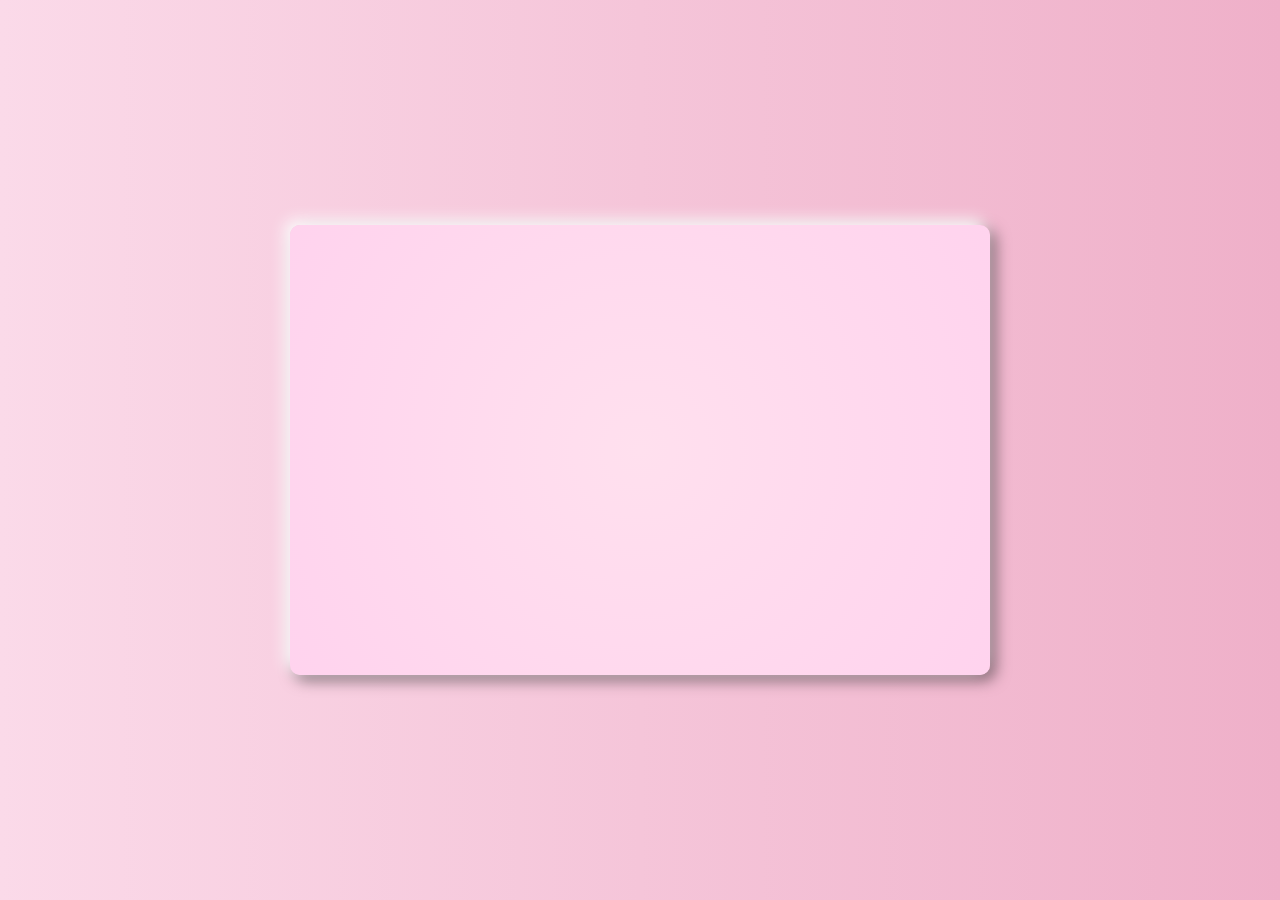
==== index.html @ 9da477eb "Add files via upload" ====
<!DOCTYPE html>
<html lang="en">
<head>
    <meta charset="UTF-8">
    <meta http-equiv="X-UA-Compatible" content="IE=edge">
    <meta name="viewport" content="width=device-width, initial-scale=1.0">
    <link rel="stylesheet" href="style.css">
    <link rel="stylesheet" href="https://cdnjs.cloudflare.com/ajax/libs/font-awesome/6.2.1/css/all.min.css" integrity="sha512-MV7K8+y+gLIBoVD59lQIYicR65iaqukzvf/nwasF0nqhPay5w/9lJmVM2hMDcnK1OnMGCdVK+iQrJ7lzPJQd1w==" crossorigin="anonymous" referrerpolicy="no-referrer" />
    <title>Lời tri ân tới thầy cô</title>
</head>
<body>
    <div class="container">
        <div class="boxcontainer">
            <div class="image">
                <img src="flag.png" alt="">
            </div>
            <div class="text-happybirthday">
                <img src="Untitled-1-01.png" alt="">
            </div>
            <div class="cake">
                <img src="316105261_122356007333235_266628947114700175_n.jpg" alt="">
            </div>
            <div class="box-balloon">
                <div class="balloon-item1">
                    <img src="balloon.png" alt="">
                </div>
                <div class="balloon-item1">
                    <img src="balloon.png" alt="">
                </div>
            </div>
            <div class="box-cloud">
                <div class="cloud">
                    <img src="cloud.png" alt="">
                </div>
                <div class="cloud">
                    <img src="cloud.png" alt="">
                </div>
            </div>
            <div class="box-firework">
                <div class="firework">
                    <img src="firework.png" alt="">
                    <img src="firework1.png" alt="" id="firework1">
                </div>
                <div class="firework">
                    <img src="firework.png" alt="">
                    <img src="firework1.png" alt="" id="firework1">
                </div>
            </div>
            <div class="paperCannons">
                <img src="paperCannons1.png" alt="">
            </div>
            <div class="box-giftbox">
                <img src="giftbox.png" alt="">
                <img src="giftbox.png" alt="">
                <img src="giftbox.png" alt="">
                <img src="giftbox.png" alt="">
                <img src="giftbox.png" alt="">
                <img src="giftbox.png" alt="">
            </div>
            <div class="mail">
                <i class="fa-regular fa-envelope"></i>
            </div>
            <div class="boxcute">
                <div class="cute1">
                    <img src="cute.png" alt="">
                </div>
                <div class="cute2">
                    <img src="cute.png" alt="">
                </div>
            </div>
        </div>
        <div class="boxMail">
            <i class="fa-solid fa-xmark"></i>
            <div class="boxMail-container">
                <div class="card1">
                    <div class="userImg">
                        <img src="315970144_840795553791268_6531350196241052292_n.jpg" alt="">
                    </div>
                    <h3>Lời tri ân </h3>
                    <div class="imageCute">
                        <img src="cute1.png" alt="">
                    </div>
                </div>
                <div class="card2">
                    <div class="card2-content">
                        <h3> &hearts;Dear Mr Trần Mạnh Trường &hearts;</h3>
                        <h2>Thời gian chẳng khác nào một cỗ máy vĩnh cửu cứ thế trôi đi không bao giờ trở lại.
                             Nó cứ lặng lẽ trôi đi mà không để ý tới những gì xung quanh nó. 
                             Thầy cô là người cảm nhận rõ nhất.
                            Thời gian trôi đi là những ngày thầy vất vả dạy dỗ đàn em thơ
                            , nâng niu từng nét chữ code, khuyên dặn trò từng lời căn font chữ,…. .
                             Kiến thức của em ngày càng sâu rộng là nhờ công lao to lớn của thầy cô.
                              Chúng em biết, vì tương lai tươi sáng của chúng em, vì muốn đất nước ngày càng tươi đẹp hơn,
                              Thầy cô đã dâng hiến cả cuộc đời và tuổi thanh xuân của mình.
                            Công ơn đó to lớn biết bao, cao cả biết nhường nào...
                            Một lời thôi làm sao tả hết công ơn to lớn như trời biển của thầy cô đối với chúng em.
                             Thay cho lời muốn nói, em chúc thầy luôn mạnh khoẻ,
                              luôn luôn gặp được nhiều niềm vui trong cuộc sống.
                             <br>  
                             Kí Tên<br>ThịnhMiO</h2>
                       
                         <div class="imageCute2">
                            <img src="cute2.png" alt="">
                         </div>
                    </div>
                </div>
            </div>
        </div>
    </div>
</body>
    <script>
        document.addEventListener('mousemove', function(e){
            let body = document.querySelector('body');
            let heart = document.createElement('span');
            let x = e.offsetX;
            let y = e.offsetY;
            heart.style.left = x+'px';
            heart.style.top = y+'px';

            let size = Math.random() * 10;
            heart.style.width = 4 * size+'px';
            heart.style.height = 4 * size+'px';


            let transformValue = Math.random() * 360;
            heart.style.transform = 'rotate('+ transformValue +'deg)';

            body.appendChild(heart);

            setTimeout(function(){
                heart.remove();
            },1000)
        })


        let mailBox = document.querySelector('.mail')
        let boxmail = document.querySelector('.boxMail')
        var close = document.querySelector('.fa-xmark')
        mailBox.onclick = function(){
            mailBox.classList.toggle('active')
            boxmail.classList.add('active')
        }

        close.addEventListener('click', function(){
            boxmail.classList.remove('active')
        })
    </script>
</html>
---- style.css ----
@import url('https://fonts.googleapis.com/css2?family=Roboto:wght@400&display=swap');
@import url('https://fonts.googleapis.com/css2?family=Dancing+Script:wght@700&display=swap');
*{
    margin: 0;
    padding: 0;
    box-sizing: border-box;
}
body{
    display: flex;
    justify-content: center;
    align-items: center; 
    min-height: 100vh;
    background: linear-gradient(to right, #FBDAE9, #EFB0C9);
    overflow: hidden;
}
.container{
    position: relative;
    width: 100%;
    height: 100%;
    display: flex;
    justify-content: center;
    flex-direction: column;
    align-items: center;
}
.container .boxcontainer{
    width: 700px;
    height: 450px;
    position: relative;
    display: flex;
    flex-direction: column;
    overflow: hidden;
    border-radius: 10px;
    box-shadow: -5px -5px 15px rgba(255, 255, 255),
                5px 5px 15px rgb(0, 0, 0, 0.5);
    background-image: radial-gradient(circle farthest-corner at center, #ffe0ee 0%, #ffd3ee 100%);
    animation: bgr 4s forwards;
    transition: 1s;
}
@keyframes bgr {
    0%{
        opacity: 0;
        visibility: hidden;
    }
    100%{
        opacity: 1;
        visibility: visible;
    }
}
.container .image{
    position: relative;
    width: 100%;
    height: 100%;
    display: flex;
    justify-content: center;
    animation: flag 2s forwards;
    opacity: 0;
    visibility: hidden;
    animation-delay: 2s;
    z-index: 1;
    transition: all 1s;
}
@keyframes flag{
    0%{
        opacity: 0;
        visibility: hidden;
        transform: translateY(-50px);
    }
    100%{
        opacity: 1;
        visibility: visible;
        transform: translateY(0);
    }
}
.container .image > img{
    width: 500px;
}
.container .text-happybirthday{
    position: absolute;
    width: 100%;
    height: 100%;
    left: 50%;
    transform: translateY(-160px);
    animation: texthappy 3s forwards;
    animation-delay: 3s;
    transition: 1s ease-in-out;
}
@keyframes texthappy{
    0%{
        transform: translateY(-160px);
    }
    40%{
        transform: translateY(90px);
    }
    50%{
        transform: translateY(95px);
    }
    55%{
        transform: translateY(40px);
    }
    60%{
        transform: translateY(80px);
    }
    70%{
        transform: translateY(50px);
    }
    80%, 90%, 100%{
        transform: translateY(70px);
    }
}
.container .text-happybirthday::before{
    position: absolute;
    content: '';
    width: 2px;
    height: 150px;
    background: #333;
    top: -25%;
    z-index: -1;
}
.container .text-happybirthday img{
    width: 200px;
    transform: translateX(-50%);
}
.container .cake{
    position: absolute;
    width: 100%;
    height: 100%;
    display: flex;
    justify-content: center;
    outline: none;
    animation: cake 3s ease forwards;
    animation-delay: 4s;
    opacity: 0;
    visibility: hidden;
    z-index: 100000;
}
@keyframes cake{
    0%{
        opacity: 1;
        visibility: visible;
        transform: translateY(200px);
    }
    100%{
        opacity: 1;
        visibility: visible;
        transform: translateY(0px);
    }
}
.container .cake img{
    width: 300px;
    height: 200px;
    position: absolute;
    top: 50%;
    margin-top: 50px;
    z-index: 10000;
    transition: 1s;
    cursor: pointer;
}
.container .cake img:hover{
    animation: cake1 0.5s infinite linear;
}
@keyframes cake1{
    0%{
        transform: rotate(5deg);
    }
    25%{
        transform: rotate(0deg);
    }
    50%{
        transform: rotate(-5deg);
    }
    75%{
        transform: rotate(0deg);
    }
    100%{
        transform: rotate(5deg);
    }
}
.box-balloon{
    position: absolute;
    width: 100%;
    height: 100%;
}
.box-balloon .balloon-item1{
    position: absolute;
}
.box-balloon .balloon-item1 img{
    width: 80px;
}
.box-balloon .balloon-item1:nth-child(1){
    animation: item1 8s forwards,
                item2 4s 8s linear infinite;
    transition: all 1s;
    opacity: 0;
    visibility: hidden;
}
@keyframes item2{
    0%{
        opacity: 1;
        visibility: visible;
        right: 86%;
        transform: translateX(0%);
        transform: rotate(0deg);
        bottom: 58%;
        transform: translateY(0px);
    }
    25%{
        opacity: 1;
        visibility: visible;
        right: 86%;
        transform: translateX(0%);
        transform: rotate(0deg);
        bottom: 58%;
        transform: translateY(5px);
    }
    50%{
        opacity: 1;
        visibility: visible;
        right: 86%;
        transform: translateX(0%);
        transform: rotate(0deg);
        bottom: 58%;
        transform: translateY(0px);
    }
    75%{
        opacity: 1;
        visibility: visible;
        right: 86%;
        transform: translateX(0%);
        transform: rotate(0deg);
        bottom: 58%;
        transform: translateY(-5px);
    }
    100%{
        opacity: 1;
        visibility: visible;
        right: 86%;
        transform: translateX(0%);
        transform: rotate(0deg);
        bottom: 58%;
        transform: translateY(0px);
    }
}
@keyframes item1{
    0%{
        opacity: 1;
        visibility: visible;
        right: 0%;
        transform: translateX(-50%);
        transform: rotate(5deg);
        bottom: -50%;
    }
    10%{
        transform: rotate(-5deg);
    }
    20%{
        transform: rotate(5deg);
    }
    30%{
        transform: rotate(-5deg);
    }
    40%{
        transform: rotate(5deg);
    }
    50%{
        transform: rotate(-5deg);
    }
    60%{
        transform: rotate(5deg);
    }
    70%{
        transform: rotate(-5deg);
    }
    80%{
        transform: rotate(5deg);
    }
    90%{
        transform: rotate(-5deg);
    }
    100%{
        opacity: 1;
        visibility: visible;
        right: 86%;
        transform: translateX(0%);
        transform: rotate(0deg);
        bottom: 58%;
    }
}
.box-balloon .balloon-item1:nth-child(2){
    animation: item3 8s forwards,
                item4 4s 8s linear infinite;
    transition: all 1s;
    opacity: 0;
    visibility: hidden;
}
@keyframes item4{
    0%{
        opacity: 1;
        visibility: visible;
        left: 85%;
        transform: translateX(0%);
        transform: rotate(0deg);
        bottom: 60%;
        transform: translateY(0px);
    }
    25%{
        opacity: 1;
        visibility: visible;
        left: 85%;
        transform: translateX(0%);
        transform: rotate(0deg);
        bottom: 60%;
        transform: translateY(5px);
    }
    50%{
        opacity: 1;
        visibility: visible;
        left: 85%;
        transform: translateX(0%);
        transform: rotate(0deg);
        bottom: 60%;
        transform: translateY(0px);
    }
    75%{
        opacity: 1;
        visibility: visible;
        left: 85%;
        transform: translateX(0%);
        transform: rotate(0deg);
        bottom: 60%;
        transform: translateY(-5px);
    }
    100%{
        opacity: 1;
        visibility: visible;
        left: 85%;
        transform: translateX(0%);
        transform: rotate(0deg);
        bottom: 60%;
        transform: translateY(0px);
    }
}
@keyframes item3{
    0%{
        opacity: 1;
        visibility: visible;
        left: 0%;
        transform: translateX(-50%);
        transform: rotate(5deg);
        bottom: -50%;
    }
    10%{
        transform: rotate(-5deg);
    }
    20%{
        transform: rotate(5deg);
    }
    30%{
        transform: rotate(-5deg);
    }
    40%{
        transform: rotate(5deg);
    }
    50%{
        transform: rotate(-5deg);
    }
    60%{
        transform: rotate(5deg);
    }
    70%{
        transform: rotate(-5deg);
    }
    80%{
        transform: rotate(5deg);
    }
    90%{
        transform: rotate(-5deg);
    }
    100%{
        opacity: 1;
        visibility: visible;
        left: 85%;
        transform: translateX(0%);
        transform: rotate(0deg);
        bottom: 60%;
    }
}
.container .box-cloud{
    position: absolute;
    width: 100%;
    height: auto;
}
.container .cloud{
    position: absolute;
    z-index: 10000;
    opacity: 0;
    animation: cloud 10s infinite linear;
    animation-delay: 4s;
}
@keyframes cloud{
    0%{
        opacity: 1;
        transform: translateX(-100px);
    }
    100%{
        opacity: 1;
        transform: translateX(800px);
    }
}
.container .cloud:first-child{
    display: flex;
    justify-content: center;
    align-items: center;
}
.container .cloud:first-child::before{
    position: absolute;
    content: 'Hãy ấn vào thư nhé';
    text-align: center;
    font-family: 'Roboto', sans-serif;
    font-weight: 600;
    width: 60px;
    font-size: 9px;
    align-items: center;
    z-index: 100000;
}
.container .cloud:last-child::before{
    position: absolute;
    content: 'hê sờ lô, hơ sờ ly ly';
    font-family: 'Roboto', sans-serif;
    font-weight: 600;
    font-size: 9px;
    align-items: center;
    z-index: 100000;
}
.container .cloud:last-child{
    position: absolute;
    z-index: 10000;
    opacity: 0;
    display: flex;
    justify-content: center;
    align-items: center;
    animation: cloud2 13s infinite linear;
    animation-delay: 4.5s;
    margin-top: 10px;
}
@keyframes cloud2{
    0%{
        opacity: 1;
        transform: translateX(800px);
    }
    100%{
        opacity: 1;
        transform: translateX(-100px);
    }
}
.container .cloud > img{
    width: 100px;
    filter: drop-shadow(1px 4px 0px rgb(188, 188, 188));
}
.container .box-firework{
    position: absolute;
    width: 100%;
    height: 100%;
}
.container .box-firework .firework{
    position: absolute;
    width: 100%;
    height: 100%;
    opacity: 0;
    visibility: hidden;
    animation: firework 2s forwards;
    animation-delay: 5s;
    transform: translate(30px, 300px);
}
.container .box-firework .firework > img{
    width: 100px;
}
@keyframes firework{
    0%{
        opacity: 0;
        visibility: hidden;
    }
    100%{
        opacity: 1;
        visibility: visible;
    }
}
.container .box-firework .firework #firework1{
    position: absolute;
    width: 20px;
    z-index: -1;
    opacity: 0;
    visibility: hidden;
    transform: translate(-50px, 35px);
    /* transform: translate(-60px, -50px); */
    animation: firework1 2s linear infinite;
    animation-delay: 6s;
    transition: all 1s ease-in-out;
}
@keyframes firework1{
    0%{
        opacity: 1;
        visibility: visible;
        transform: translate(-50px, 35px);
        width: 20px;
    }
    100%{
        opacity: 1;
        visibility: visible;
        width: 150px;
        transform: translate(-70px, -70px);
    }
}
.container .box-firework .firework:last-child{
    transform: scaleX(-1);
    top: 300px;
    right: 30px;
}
.container .spark{
    position: absolute;
}
span{
    position: absolute;
    pointer-events: none;
    filter: drop-shadow(0 0 10px rgba(0,0,0,0.2));
    animation: fadeInOut 1s linear infinite;
}
@keyframes fadeInOut{
    0%,100%{
        opacity: 0;
    }
    20%, 80%{
        opacity: 1;
    }
}
.container .paperCannons{
    position: absolute;
    width: 100%;
    height: 100%;
    z-index: -2;
    display: flex;
    justify-content: center;
}
.container .paperCannons > img{
    width: 350px;
    transition: all 1s;
    animation: paperCannons 2s forwards;
    animation-delay: 7s;
    opacity: 0;
    visibility: hidden;
}
@keyframes paperCannons{
    0%{
        opacity: 1;
        visibility: visible;
        transform: scale(0);
    }
    100%{
        opacity: 1;
        visibility: visible;
        transform: scale(1);
    }
}
.container .box-giftbox{
    position: absolute;
    width: 100%;
    height: 100%;
}
.container .box-giftbox > img:nth-child(1){
    width: 50px;
    margin-top: 360px;
    margin-left: 120px;
    transform: rotate(-10deg);
    animation: giftbox2 0.5s linear infinite;
    animation-delay: 8.5s;
    opacity: 0;
    visibility: hidden;
    transition: all 2s;
}
.container .box-giftbox > img:nth-child(2){
    position: absolute;
    width: 30px;
    margin-top: 250px;
    margin-left: -150px;
    transform: rotate(15deg);
    filter: blur(1px);
    opacity: 0;
    visibility: hidden;
    animation: giftbox1 4s forwards;
    animation-delay: 8s;
}
.container .box-giftbox > img:nth-child(3){
    position: absolute;
    width: 25px;
    margin-top: 200px;
    margin-left: 450px;
    transform: rotate(15deg);
    filter: blur(2px);
    opacity: 0;
    visibility: hidden;
    animation: giftbox1 4s forwards;
    animation-delay: 8s;
}
.container .box-giftbox > img:nth-child(4){
    position: absolute;
    width: 55px;
    margin-top: 380px;
    margin-left: 340px;
    transform: rotate(15deg);
    animation: giftbox2 0.5s linear infinite;
    animation-delay: 8.5s;
    opacity: 0;
    visibility: hidden;
    transition: all 2s;
}
@keyframes giftbox1{
    0%{
        opacity: 0;
        visibility: hidden;
    }
    100%{
        opacity: 1;
        visibility: visible;
    }
}
@keyframes giftbox2{
    0%{
        visibility: visible;
        opacity: 1;
        transform: rotate(-10deg);
    }
    25%{
        opacity: 1;
        visibility: visible;
        transform: rotate(0deg);
    }
    50%{
        visibility: visible;
        opacity: 1;
        transform: rotate(10deg);
    }
    75%{
        opacity: 1;
        visibility: visible;
        transform: rotate(0deg);
    }
    100%{
        opacity: 1;
        visibility: visible;
        transform: rotate(-10deg);
    }
}
.container .box-giftbox > img:nth-child(5){
    position: absolute;
    width: 30px;
    bottom: 0;
    transform: translate(-90px, 50px);
    animation: giftbox3 2s linear infinite;
    animation-delay: 10s;
    filter: drop-shadow(0 0 15px red);
    transition: all 1s;
}
.container .box-giftbox > img:nth-child(6){
    position: absolute;
    width: 30px;
    bottom: 0;
    right: 0;
    transform: translate(-60px, 50px);
    animation: giftbox4 2s linear infinite;
    animation-delay: 11s;
    filter: drop-shadow(0 0 15px red);
    transition: all 1s;
}
@keyframes giftbox3{
    0%{
        transform: translate(-100px, 35px);
    }
    2%{
        transform: translate(-80px, 5px) rotate(10deg);
    }
    4%{
        transform: translate(-70px, -25px) rotate(20deg);
    }
    6%{
        transform: translate(-55px, -50px) rotate(30deg);
    }
    8%{
        transform: translate(-50px, -60px) rotate(40deg);
    }
    10%{
        transform: translate(-45px, -70px) rotate(50deg);
    }
    12%{
        transform: translate(-40px, -80px) rotate(60deg);
    }
    14%{
        transform: translate(-35px, -90px) rotate(70deg);
    }
    16%{
        transform: translate(-30px, -100px) rotate(80deg);
    }
    18%{
        transform: translate(-25px, -110px) rotate(90deg);
    }
    20%{
        transform: translate(-20px, -115px) rotate(100deg);
    }
    22%{
        transform: translate(-15px, -120px) rotate(110deg) scale(1.1);
    }
    26%{
        transform: translate(-10px, -125px) rotate(120deg) scale(1.1);
    }
    30%{
        transform: translate(-5px, -130px) rotate(130deg) scale(1.2);
    }
    40%{
        transform: translate(0px, -135px) rotate(140deg) scale(1.2);
    }
    50%{
        transform: translate(5px, -140px) rotate(150deg) scale(1.2);
    }
    60%{
        transform: translate(10px, -145px) rotate(160deg) scale(1.3);
    }
    70%{
        transform: translate(20px, -150px) rotate(170deg) scale(1.3);
    }
    75%{
        transform: translate(30px, -150px) rotate(180deg) scale(1.3);
    }
    80%{
        transform: translate(40px, -150px) rotate(185deg) scale(1.2);
    }
    82%{
        transform: translate(50px, -145px) rotate(190deg) scale(1.1);
    }
    84%{
        transform: translate(55px, -140px) rotate(200deg) scale(1.1);
    }
    86%{
        transform: translate(60px, -135px) rotate(210deg) scale(1.1);
    }
    88%{
        transform: translate(65px, -130px) rotate(220deg) scale(0.9);
    }
    90%{
        transform: translate(70px, -110px) rotate(230deg) scale(0.9);
    }
    92%{
        transform: translate(80px, -80px) rotate(240deg) scale(0.8);
    }
    94%{
        transform: translate(90px, -55px) rotate(250deg) scale(0.8);
    }
    96%{
        transform: translate(100px, -20px) rotate(185deg) scale(0.7);
    }
    98%{
        transform: translate(110px, 5px) rotate(195deg) scale(0.6);
    }
    100%{
        transform: translate(120px, 35px) rotate(205deg) scale(0.5);
    }
}
@keyframes giftbox4{
    0%{
        transform: translate(0px, 35px);
    }
    2%{
        transform: translate(-20px, 5px) rotate(10deg);
    }
    4%{
        transform: translate(-30px, -25px) rotate(20deg);
    }
    6%{
        transform: translate(-45px, -50px) rotate(30deg);
    }
    8%{
        transform: translate(-50px, -60px) rotate(40deg);
    }
    10%{
        transform: translate(-55px, -70px) rotate(50deg);
    }
    12%{
        transform: translate(-60px, -80px) rotate(60deg);
    }
    14%{
        transform: translate(-65px, -90px) rotate(70deg);
    }
    16%{
        transform: translate(-70px, -100px) rotate(80deg);
    }
    18%{
        transform: translate(-75px, -110px) rotate(90deg);
    }
    20%{
        transform: translate(-80px, -115px) rotate(100deg);
    }
    22%{
        transform: translate(-85px, -120px) rotate(110deg) scale(1.1);
    }
    26%{
        transform: translate(-90px, -125px) rotate(120deg) scale(1.1);
    }
    30%{
        transform: translate(-95px, -130px) rotate(130deg) scale(1.2);
    }
    40%{
        transform: translate(-100px, -135px) rotate(140deg) scale(1.2);
    }
    50%{
        transform: translate(-105px, -140px) rotate(150deg) scale(1.2);
    }
    60%{
        transform: translate(-110px, -145px) rotate(160deg) scale(1.3);
    }
    70%{
        transform: translate(-120px, -150px) rotate(170deg) scale(1.3);
    }
    75%{
        transform: translate(-130px, -150px) rotate(180deg) scale(1.3);
    }
    80%{
        transform: translate(-140px, -150px) rotate(185deg) scale(1.2);
    }
    82%{
        transform: translate(-150px, -145px) rotate(190deg) scale(1.1);
    }
    84%{
        transform: translate(-155px, -140px) rotate(200deg) scale(1.1);
    }
    86%{
        transform: translate(-160px, -135px) rotate(210deg) scale(1.1);
    }
    88%{
        transform: translate(-165px, -130px) rotate(220deg) scale(0.9);
    }
    90%{
        transform: translate(-170px, -110px) rotate(230deg) scale(0.9);
    }
    92%{
        transform: translate(-180px, -80px) rotate(240deg) scale(0.8);
    }
    94%{
        transform: translate(-190px, -55px) rotate(250deg) scale(0.8);
    }
    96%{
        transform: translate(-200px, -20px) rotate(185deg) scale(0.7);
    }
    98%{
        transform: translate(-210px, 5px) rotate(195deg) scale(0.6);
    }
    100%{
        transform: translate(-220px, 35px) rotate(205deg) scale(0.5);
    }
}
.container .mail{
    position: absolute;
    width: 100px;
    height: 100px;
    display: flex;
    justify-content: center;
    align-items: center;
    top: 50%;
    left: 50%;
    transform: translate(-50%, -50%);
    opacity: 0;
    visibility: hidden;
    animation: envelope 1s forwards;
    animation-delay: 11.5s;
    z-index: 100000000;
}
.container .mail .fa-envelope{
    position: absolute;
    margin-top: 50px;
    font-size: 40px;
    color: red;
    cursor: pointer;
    z-index: 1000000;
    display: flex;
    justify-content: center;
    align-items: center;
}
@keyframes envelope{
    0%{
        opacity: 1;
        visibility: visible;
    }
    100%{
        opacity: 1;
        visibility: visible;
    }

}
.container .mail .fa-envelope:hover{
    filter: drop-shadow(0 0 10px red);
    animation: mail1 0.3s infinite ease-in-out;
    transition: all 1s ease-in;
}
@keyframes mail1{
    0%{
        transform: rotate(-10deg);
    }
    25%{
        transform: rotate(0deg);
    }
    50%{
        transform: rotate(10deg);
    }
    75%{
        transform: rotate(0deg);
    }
    100%{
        transform: rotate(-10deg);
    }
}
.container .mail .fa-envelope::after{
    position: absolute;
    content: '';
    width: 55px;
    height: 45px;
    background: white;
    z-index: -1;
    border-radius: 10px;
}
.container .boxcute{
    position: absolute;
    width: 100%;
    height: 100%;
}
.container .cute1{
    position: absolute;
    top: 210px;
    left: -100px;
    animation: cute 3s infinite ease-in-out;
    animation-delay: 13s;
}
@keyframes cute{
    0%{
        transform: translateX(0px) rotateZ(0deg) scale(0.7);
    }
    50%,60%, 70%,80%,90%,95%{
        transform: translateX(70px) rotateZ(45deg) scale(1.3);
    }
    100%{
        transform: translateX(10px) rotateZ(0deg) scale(0.3);
    }
}
.container .cute1::after{
    position: absolute;
    content:'Hello EveryBody';
    font-family: 'Roboto', sans-serif;
    text-align: center;
    padding: 10px;
    width: 80px;
    font-size: 10px;
    background: white;
    border-radius: 15px;
    margin-top: -30px;
    margin-left: -40px;
    animation: cutemail 3s linear infinite;
    animation-delay: 13s;
    z-index: -1;
    opacity: 0;
    font-weight: 600;
}
@keyframes cutemail{
    0%{
        opacity: 1;
        transform: translate(-60px, 40px) scale(0.1);
    }
    50%, 60%, 70%, 80%, 90%, 95%, 99%{
        opacity: 1;
        transform: translate(0, 0) scale(1);
    }
    100%{
        opacity: 1;
        transform: translate(-60px, 40px) scale(0.1);
    }
}
.container .cute2{
    position: absolute;
    top: 210px;
    right: -100px;
    transform: scaleX(-1);
    animation: cute2 3s infinite ease-in-out;
    animation-delay: 12s;
}
@keyframes cute2{
    0%{
        transform: translateX(0px) rotateZ(0deg) scale(0.7);
    }
    50%,60%, 70%,80%,90%,95%{
        transform: translateX(-70px) rotateZ(-45deg) scale(1.3);
    }
    100%{
        transform: translateX(-10px) rotateZ(0deg) scale(0.3);
    }
}
.container .cute2::after{
    position: absolute;
    content: 'Ú Òa';
    font-family: 'Roboto', sans-serif;
    text-align: center;
    padding: 10px;
    width: 80px;
    font-size: 10px;
    background: white;
    border-radius: 15px;
    margin-top: -30px;
    margin-left: -100px;
    animation: cutemail2 3s linear infinite;
    animation-delay: 12s;
    z-index: -1;
    opacity: 0;
    font-weight: 600;
}
@keyframes cutemail2{
    0%{
        opacity: 1;
        transform: translate(-10px, 70px) scale(0.1);
    }
    50%, 60%, 70%, 80%, 90%, 95%, 99%{
        opacity: 1;
        transform: translate(0, 0) scale(1);
    }
    100%{
        opacity: 1;
        transform: translate(-10px, 70px) scale(0.1);
    }
}
.container .cute1 img{
    width: 100px;
    height: 100px;
}
.container .cute2 img{
    width: 100px;
    height: 100px;
}
.boxMail{
    position: fixed;
    background: rgb(0, 0, 0, 0.8);
    width: 100%;
    height: 100%;
    opacity: 0;
    top: 0;
    display: flex;
    justify-content: center;
    align-items: center;
    transform: scale(0.3);
    visibility: hidden;
    transition: all 0.5s;
    z-index: 100000000;
}
.boxMail.active{
    opacity: 1;
    visibility: visible;
    transform: scale(1);
}
.boxMail .boxMail-container{
    position: absolute;
    width: 750px;
    height: 500px;
    display: flex;
    margin: 0;
    transform: scale(0.9);
    -webkit-perspective: 2000px;
    perspective: 2000px;
    transition: all 0.5s;
}
.boxMail .boxMail-container:hover{
    transform: rotate(-5deg);
    filter: drop-shadow(0 0 10px red);
}
.boxMail .boxMail-container:hover .card1{
    transform: translate(-187px, -250px) rotateY(-140deg);
}
.boxMail .boxMail-container .card1,
.boxMail .boxMail-container .card2{
    position: absolute;
    width: 100%;
    height: 100%;
    top: 50%;
    left: 50%;
    transform: translate(-50%, -50%);
    border: 1px solid black;
}
.boxMail .boxMail-container .card1{
    position: absolute;
    width: 50%;
    height: 100%;
    background: linear-gradient(to right, rgb(169, 0, 0), rgb(202, 0, 0) 30%);
    color: white;
    display: flex;
    justify-content: center;
    align-items: center;
    flex-direction: column;
}
.boxMail-container .card1{
    z-index: 1;
    -webkit-transform-style: preserve-3d;
    transform-style: preserve-3d;
    transform-origin: left;
    transition: all 1s ease-in-out;
}
.boxMail .boxMail-container .card1 .userImg{
    position: relative;
    width: 80px;
    height: 80px;
    background-color: white;
    border-radius: 50%;
    overflow: hidden;
    border: 2px solid white;
    cursor: pointer;
    margin-bottom: 20px;
 }   
.boxMail .boxMail-container .card1 .userImg img{
    position: absolute;
    object-fit: cover;
    width: calc(100%);
    height: calc(100%);
    

}
.boxMail .boxMail-container .card1 h3{
    font-family: 'Dancing Script', cursive;
    font-size: 40px;
    text-transform: uppercase;
    width: 80%;
    text-align: center;
    line-height: 1.5;
    letter-spacing: 5px;
    transform: rotate(-5deg);
    text-shadow: 0 0 5px white,
                0 0 10px white;
}
.boxMail .boxMail-container .card2{
    position: relative;
    width: 50%;
    height: 100%;
    background: linear-gradient(to right, #e0e0e0, #ffffff 30%);
    -webkit-transform-style: preserve-3d;
    transform-style: preserve-3d;
    transform-origin: left;
    transition: all 1s;
}
.boxMail .boxMail-container .card2 .card2-content{
    width: 100%;
    height: 100%;
    position: relative;
    background-color: #ffd2e4;
    transition: all 1s;
    overflow: hidden;
}
.boxMail .boxMail-container:hover .card2-content{
    transform: translate(20px, 20px);
    box-shadow: -1px -1px 5px rgb(0, 0, 0, 0.4);
}
.boxMail .boxMail-container .card2 h3{
    font-family: 'Dancing Script', cursive;
    padding: 20px 0px 10px 60px;
    opacity: 0;
    visibility: hidden;
    font-size: 25px;
    text-shadow: 0 0 8px red;
}
.boxMail .boxMail-container .card2:hover h3{
    animation: texth3 3s forwards;
    animation-delay: 2s;
    transition: 1s;
}
@keyframes texth3{
    0%{
        opacity: 1;
        visibility: visible;
        padding: 20px 0px 10px 60px;
    }
    100%{
        opacity: 1;
        visibility: visible;
        padding: 20px 0px 10px 152px; 
    }
}
.boxMail .boxMail-container .card2 h2{
    font-family: 'Dancing Script', cursive;
    padding: 0px 20px;
    text-indent: 20px;
    font-size: 17px;
    opacity: 0;
}
.boxMail .boxMail-container .card2:hover h2{
    animation: texth2 2s forwards;
    animation-delay: 4s;
    transition: 1s;
}
@keyframes texth2{
    0%{
        opacity: 0;
    }
    100%{
        opacity: 1;
    }
}
.boxMail .boxMail-container .card2 .card2-content .imageCute2{
    position: absolute;
    top: 5px;
    left: 20px;
    opacity: 0;
    transition: 1s;
}
.boxMail .boxMail-container .card2 .card2-content:hover .imageCute2{
    animation: cute3 1s linear infinite,
                cute4 3s 2s forwards;
    animation-delay: 2s;
    transition: 1s;
}
@keyframes cute3{
    0%{
        opacity: 1;
        transform: rotate(0deg);
    }
    25%{
        opacity: 1;
        transform: rotate(5deg);
    }
    50%{
        opacity: 1;
        transform: rotate(0deg);
    }
    75%{
        opacity: 1;
        transform: rotate(-5deg);
    }
    100%{
        opacity: 1;
        transform: rotate(0deg);
    }
}
@keyframes cute4{
    0%{
        left: 20px;
    }
    100%{
        left: 100px;
    }
}
.boxMail .boxMail-container .card2 .card2-content .imageCute2 img{
    width: 40px;
}
.boxMail .fa-xmark{
    position: fixed;
    top: 0;
    right: 0;
    font-size: 30px;
    padding: 10px 25px;
    cursor: pointer;
    color: white;
    z-index: 10000000000000000;
}

/* ----- hiệu ứng di chuyển chuột----- */
span::before{
    content: '';
    position: absolute;
    width: 100%;
    height: 100%;
    background: url(heart.png);
    background-size: cover;
    animation: moveheart 1s linear infinite;
}
@keyframes moveheart{
    0%{
        transform: translate(0) rotate(0deg);
    }
    100%{
        transform: translate(100px) rotate(360deg);
    }
}
/* ------hết hiệu ứng di chuyển chuột----- */
.vietmix{
    padding-top: 30px;
    width: 700px;
}
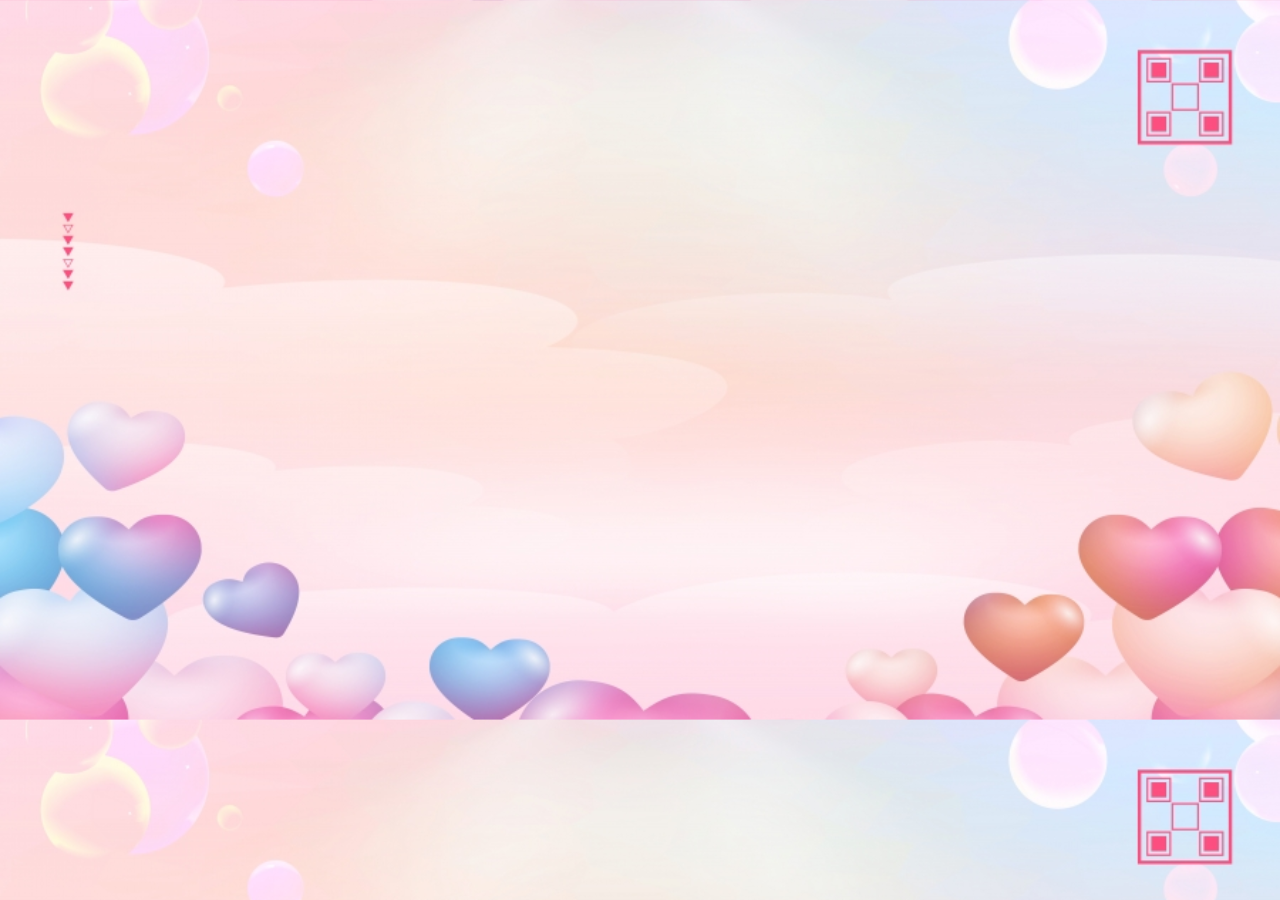
==== commit 11408b62: "Add files via upload" ====
--- a/index.html
+++ b/index.html
@@ -4,145 +4,252 @@
     <meta charset="UTF-8">
     <meta http-equiv="X-UA-Compatible" content="IE=edge">
     <meta name="viewport" content="width=device-width, initial-scale=1.0">
-    <link rel="stylesheet" href="style.css">
-    <link rel="stylesheet" href="https://cdnjs.cloudflare.com/ajax/libs/font-awesome/6.2.1/css/all.min.css" integrity="sha512-MV7K8+y+gLIBoVD59lQIYicR65iaqukzvf/nwasF0nqhPay5w/9lJmVM2hMDcnK1OnMGCdVK+iQrJ7lzPJQd1w==" crossorigin="anonymous" referrerpolicy="no-referrer" />
-    <title>Lời tri ân tới thầy cô</title>
+    <title>Document</title>
+    <link rel="stylesheet" href="https://cdnjs.cloudflare.com/ajax/libs/font-awesome/6.2.0/css/all.min.css" integrity="sha512-xh6O/CkQoPOWDdYTDqeRdPCVd1SpvCA9XXcUnZS2FmJNp1coAFzvtCN9BmamE+4aHK8yyUHUSCcJHgXloTyT2A==" crossorigin="anonymous" referrerpolicy="no-referrer" />
+    <style>
+        @import url('https://fonts.googleapis.com/css2?family=Ms+Madi&display=swap');
+        body{
+            margin: 0;
+            padding: 0;
+            background-image: url("bgr.jpg");
+            background-size: cover;
+        }
+        .traitym{
+            width: 600px;
+            height: 300px;
+            position: absolute;
+            left: 50%;
+            top: 50%;
+            transform: translate(-52%,-20%);
+        }
+        svg .cls-1{
+            stroke: #fe0040;
+            stroke-width: 5px;
+            fill: none;
+            stroke-dasharray: 3700;
+            stroke-dashoffset: 3700;
+            animation: ani 6s forwards 1s;
+        }
+        @keyframes ani{
+            to{
+                stroke-dashoffset: 0;
+            }
+        }
+        svg .cls-3{
+            stroke: #fe0040;
+            stroke-width: 5px;
+            fill: none;
+            border-radius: 2px;
+            stroke-dasharray: 2000;
+            stroke-dashoffset: 2000;
+            animation: ani1 6s forwards 3s;
+        }
+        @keyframes ani1{
+            0%{
+                stroke-dashoffset: 2000;
+                fill: none;
+            }
+            100%{
+                stroke-dashoffset: 0;
+                fill: red;
+            }
+        }
+        #text{
+            position: absolute;
+            top: 40%;
+            left: 50%;
+            transform: translate(-50%, -300%);
+            font-size: 23px;
+            font-family: cursive;
+            color: #fc406f;
+            cursor: pointer;
+            opacity: 0;
+            animation: anime 1s forwards;
+            animation-delay: 5.7s;
+        }
+        @keyframes anime{
+            0%{
+                opacity: 0;
+            }
+            100%{
+                opacity: 1;
+            }
+        }
+        #text:hover{
+            color: red;
+            filter: drop-shadow(0 0 10px red);
+        }
+        .items{
+            position: absolute;
+            width: 0px;
+            height: 35px;
+            background: #ed1c24;
+            left: 50%;
+            top: 50%;
+            transform: translate(-50%,-450%);
+            opacity: 0;
+            animation: haha 2s forwards 4s;
+        }
+        @keyframes haha{
+            0%{
+                opacity: 0;
+                width: 0px;
+            }
+            50%{
+                opacity: 1;
+            }
+            90%{
+                opacity: 1;
+                width: 130px;
+            }
+            100%{
+                opacity: 0;
+                width: 130px;
+            }
+        }
+        .content-wrapper{
+            position: absolute;
+            top: 70%;
+            left: 50%;
+            transform: translate(-50%);
+            width: 250px;
+            height: 30px;
+            border: 2px solid red;
+            opacity: 0;
+            cursor: pointer;
+            animation: number 2s forwards 2s;
+        }
+        @keyframes number{
+            0%{
+                opacity: 0;
+            }
+            100%{
+                opacity: 1;
+            }
+        }
+        .content{
+            display: flex;
+            justify-content: center;
+            align-items: center;
+            min-height: 4vh;
+            color: red;
+            font-size: 20px;
+            font-family: cursive;
+        }
+        .text1{
+            padding-right: 5px;
+        }
+        .container{
+            display: none;
+        }
+        .toast{
+            background: white;
+            position: absolute;
+            width: 100%;
+            height: 100%;
+            display: flex;
+            justify-content: center;
+            align-items: center;
+            transition: 2s;
+            animation: toast-button 2s ease-in-out forwards;
+        }
+        @keyframes toast-button{
+            0%{
+                transform: translateY(-100%);
+            }
+            80%{
+                transform: translateY(0%);
+            }
+            90%,91%,92%,93%,94%,95%{
+                transform: translateY(-3%);
+            }
+            100%{
+                transform: translateY(0%);
+            }
+        }
+        .toast-wrapper{
+            margin-top: -200px;
+            position: absolute;
+            justify-content: center;
+            text-align: center;
+        }
+        .toast-wrapper img{
+            width: 70%;
+        }
+        p{
+            padding: 0;
+            margin-top: -10%;
+            font-size: 30px;
+            font-weight: bold;
+            font-family: 'Ms Madi', chữ thảo;
+            animation: text-crush 2s forwards 1s;
+            cursor: pointer;
+        }
+        @keyframes text-crush{
+            0%{
+                color: black;
+            }
+            100%{
+                color: red;
+                filter: drop-shadow(0 0 15px red);
+            }
+        }
+        .icon{
+            font-size: 40px;
+            color: red;
+            opacity: 0;
+            padding: 0;
+            margin: 0;
+            transition: 1s;
+            cursor: pointer;
+            animation: mail 1s forwards 3s infinite;
+        }
+        @keyframes mail{
+            0%{
+                opacity: 1;
+                transform: rotate(0deg);
+            }
+            20%,60%{
+                opacity: 1;
+                transform: rotate(5deg);
+            }
+            40%,80%{
+                opacity: 1;
+                transform: rotate(-5deg);
+            }
+            100%{
+                opacity: 1;
+            }
+        }
+    </style>
 </head>
 <body>
-    <div class="container">
-        <div class="boxcontainer">
-            <div class="image">
-                <img src="flag.png" alt="">
-            </div>
-            <div class="text-happybirthday">
-                <img src="Untitled-1-01.png" alt="">
-            </div>
-            <div class="cake">
-                <img src="316105261_122356007333235_266628947114700175_n.jpg" alt="">
-            </div>
-            <div class="box-balloon">
-                <div class="balloon-item1">
-                    <img src="balloon.png" alt="">
+    <div class="items"></div>
+    <div id="text" onclick="buttun();">Click vào đi!</div>
+   <div class="traitym">
+        <svg id="Layer_1" data-name="Layer 1" xmlns="http://www.w3.org/2000/svg" viewBox="0 0 1875.93 493.34"><defs><style>.cls-1{fill:#fff;}.cls-1,.cls-2{stroke:#231f20;stroke-miterlimit:10;}.cls-2{fill:none;}.cls-3{fill:#ed1c24;}</style></defs><polyline class="cls-1" points="0 345.73 337.04 345.73 414.81 171.65 474.07 490.17 511.11 212.4 559.26 436.47 603.7 180.17 642.59 330.91 981.48 330.91 1294.44 330.91 1368.52 216.1 1459.26 447.58 1529.63 90.17 1614.82 323.51 1875.93 323.51"/><path class="cls-2" d="M1030.63,900.74" transform="translate(-49.15 -569.83)"/><path class="cls-3" d="M1030.34,900.74,1194.5,736.57c1.71-1.87,37.92-42.88,21.84-95.37-15-49-62-64.09-65.86-65.25-7-2-37.93-10.18-71,6.32-35.56,17.76-47.12,50.84-49.18,57.09-1.65-6.13-11.06-38.59-44.35-57.46-30.37-17.23-60-11.44-67-9.87-5.64,1.34-49.58,12.54-69.35,55.47-16.23,35.24-9.75,77.91,16.52,109.07Z" transform="translate(-49.15 -569.83)"/></svg>
+    </div>
+    <div class="content-wrapper">
+        <div class="content">
+            <div class="text1">Nhịp Tim</div>
+            <span id="number">1000</span>
+        </div>
+    </div>
+   <div class="container">
+        <div class="toast">
+            <div class="toast-wrapper">
+                <div class="img-crush">
+                    <img src="crush.png" alt="">
                 </div>
-                <div class="balloon-item1">
-                    <img src="balloon.png" alt="">
+                <div class="text-crush">
+                    <p>Tớ có điều muốn nói. Ấn vào lá thư để đọc nhé!</p>
                 </div>
-            </div>
-            <div class="box-cloud">
-                <div class="cloud">
-                    <img src="cloud.png" alt="">
-                </div>
-                <div class="cloud">
-                    <img src="cloud.png" alt="">
-                </div>
-            </div>
-            <div class="box-firework">
-                <div class="firework">
-                    <img src="firework.png" alt="">
-                    <img src="firework1.png" alt="" id="firework1">
-                </div>
-                <div class="firework">
-                    <img src="firework.png" alt="">
-                    <img src="firework1.png" alt="" id="firework1">
-                </div>
-            </div>
-            <div class="paperCannons">
-                <img src="paperCannons1.png" alt="">
-            </div>
-            <div class="box-giftbox">
-                <img src="giftbox.png" alt="">
-                <img src="giftbox.png" alt="">
-                <img src="giftbox.png" alt="">
-                <img src="giftbox.png" alt="">
-                <img src="giftbox.png" alt="">
-                <img src="giftbox.png" alt="">
-            </div>
-            <div class="mail">
-                <i class="fa-regular fa-envelope"></i>
-            </div>
-            <div class="boxcute">
-                <div class="cute1">
-                    <img src="cute.png" alt="">
-                </div>
-                <div class="cute2">
-                    <img src="cute.png" alt="">
-                </div>
-            </div>
-        </div>
-        <div class="boxMail">
-            <i class="fa-solid fa-xmark"></i>
-            <div class="boxMail-container">
-                <div class="card1">
-                    <div class="userImg">
-                        <img src="315970144_840795553791268_6531350196241052292_n.jpg" alt="">
-                    </div>
-                    <h3>Lời tri ân </h3>
-                    <div class="imageCute">
-                        <img src="cute1.png" alt="">
-                    </div>
-                </div>
-                <div class="card2">
-                    <div class="card2-content">
-                        <h3> &hearts;Dear Mr Trần Mạnh Trường &hearts;</h3>
-                        <h2>Thời gian chẳng khác nào một cỗ máy vĩnh cửu cứ thế trôi đi không bao giờ trở lại.
-                             Nó cứ lặng lẽ trôi đi mà không để ý tới những gì xung quanh nó. 
-                             Thầy cô là người cảm nhận rõ nhất.
-                            Thời gian trôi đi là những ngày thầy vất vả dạy dỗ đàn em thơ
-                            , nâng niu từng nét chữ code, khuyên dặn trò từng lời căn font chữ,…. .
-                             Kiến thức của em ngày càng sâu rộng là nhờ công lao to lớn của thầy cô.
-                              Chúng em biết, vì tương lai tươi sáng của chúng em, vì muốn đất nước ngày càng tươi đẹp hơn,
-                              Thầy cô đã dâng hiến cả cuộc đời và tuổi thanh xuân của mình.
-                            Công ơn đó to lớn biết bao, cao cả biết nhường nào...
-                            Một lời thôi làm sao tả hết công ơn to lớn như trời biển của thầy cô đối với chúng em.
-                             Thay cho lời muốn nói, em chúc thầy luôn mạnh khoẻ,
-                              luôn luôn gặp được nhiều niềm vui trong cuộc sống.
-                             <br>  
-                             Kí Tên<br>ThịnhMiO</h2>
-                       
-                         <div class="imageCute2">
-                            <img src="cute2.png" alt="">
-                         </div>
-                    </div>
+                <div class="icon" onclick="mail();">
+                    <i class="fa-regular fa-envelope"></i>
                 </div>
             </div>
         </div>
     </div>
+    <script src="./java.js"></script>
 </body>
-    <script>
-        document.addEventListener('mousemove', function(e){
-            let body = document.querySelector('body');
-            let heart = document.createElement('span');
-            let x = e.offsetX;
-            let y = e.offsetY;
-            heart.style.left = x+'px';
-            heart.style.top = y+'px';
-
-            let size = Math.random() * 10;
-            heart.style.width = 4 * size+'px';
-            heart.style.height = 4 * size+'px';
-
-
-            let transformValue = Math.random() * 360;
-            heart.style.transform = 'rotate('+ transformValue +'deg)';
-
-            body.appendChild(heart);
-
-            setTimeout(function(){
-                heart.remove();
-            },1000)
-        })
-
-
-        let mailBox = document.querySelector('.mail')
-        let boxmail = document.querySelector('.boxMail')
-        var close = document.querySelector('.fa-xmark')
-        mailBox.onclick = function(){
-            mailBox.classList.toggle('active')
-            boxmail.classList.add('active')
-        }
-
-        close.addEventListener('click', function(){
-            boxmail.classList.remove('active')
-        })
-    </script>
 </html>